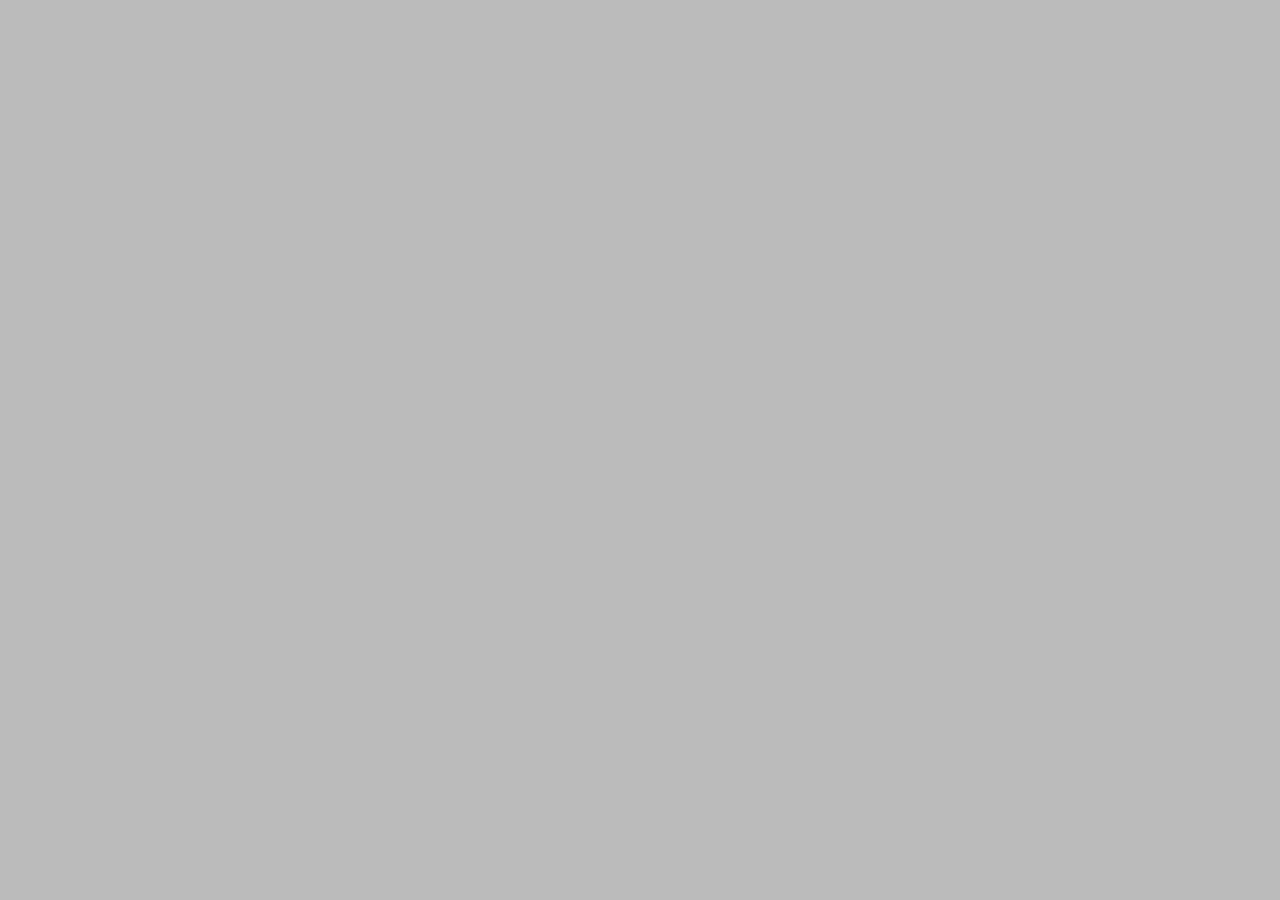
==== index.html @ 3b652a87 "feat(*): wip" ====
<!doctype html>
<html lang="en">
  <head>
    <meta charset="UTF-8" />
    <link rel="icon" type="image/svg+xml" href="./vite.svg" />
    <!-- <meta name="viewport" content="width=device-width, initial-scale=1.0" /> -->
    <meta
      name="viewport"
      content="width=device-width, initial-scale=1, maximum-scale=1, minimum-scale=1, user-scalable=no, viewport-fit=cover"
    />
    <link rel="preconnect" href="https://fonts.googleapis.com" />
    <link rel="preconnect" href="https://fonts.gstatic.com" crossorigin />
    <link
      rel="stylesheet"
      href="https://fonts.googleapis.com/css2?family=Roboto:wght@300;400;500;600;700&display=swap"
    />
    
    <title>Ampelograph 0.13.0</title>
    <!-- <script type="module" src="/src/resizeObserver.tsx"></script> -->

    <script src="https://cdn.jsdelivr.net/npm/resize-observer-polyfill@1.5.1/dist/ResizeObserver.min.js"></script>
    <!-- <script src="https://cdn.jsdelivr.net/npm/resize-observer-polyfill@1.5.1/dist/ResizeObserver.global.min.js"></script> -->

    <script src="https://api-maps.yandex.ru/v3/?apikey=571b9917-669b-43d7-ae1c-f369eab2c42b&lang=ru_RU"></script>
    <script src="https://telegram.org/js/telegram-web-app.js"></script>
    <style>
      body {
        background: var(--tg-theme-bg-color);
      }
    </style>
    <script type="module" crossorigin src="./assets/index-6db8299d.js"></script>
    <link rel="stylesheet" href="./assets/index-3dfdfc3f.css">
  </head>
  <body>
    <div id="root"></div>
    
    <script>

      // function handleTouchStart(evt) {                                
      //   evt.preventDefault();
      //   evt.stopPropagation(); 
      //   return false;
      // };                                                
                                                                         
      // function handleTouchMove(evt) {
      //   evt.preventDefault();
      //   evt.stopPropagation(); 
      //   return false;
      // };
      // document.getElementById('root').addEventListener('touchstart', handleTouchStart, false);        
      // document.getElementById('root').addEventListener('touchmove', handleTouchMove, false);


    </script>
  </body>
</html>
---- assets/index-3dfdfc3f.css ----
@charset "UTF-8";.my-marker{transform:translate(-3px,-28px)}.my-marker__pin{position:absolute;top:50%;left:50%;width:30px;height:30px;margin:-1.2em 0 0 -1em;padding:0 2px 2px 0;cursor:pointer;border-radius:50% 50% 50% 0;background:#bc13fe;box-shadow:-1px 1px 4px #00000080;transform:perspective(40px) rotateX(20deg) rotate(-45deg)}.my-marker__pin:after{position:absolute;width:.9em;height:.9em;margin:.6em 0 0 .5em;content:"";border-radius:50%;background:#fff;box-shadow:0 0 10px #00000080}.my-marker__info:after{color:#000;content:"✿"}.my-marker__beacon{position:absolute;z-index:-1;width:3em;transform:translate(-50%)}.my-marker__animation{position:absolute;top:0;left:0;width:3em;height:3em;content:"";border-radius:50%;box-shadow:0 0 0 3px #bc13fe;transform:scale(.1);animation:activateMarker 2s infinite linear}.my-marker__animation-delay{animation-delay:1s}.my-marker__jump .my-marker__animation{box-shadow:0 0 0 3px #059332}.my-marker__highlight{background:#13fe5d}@keyframes activateMarker{0%{opacity:1;transform:scale(.1)}to{opacity:0;transform:scale(.5)}}@keyframes jump{0%{transform:translate(-50%,-50%) scale(1.04,.95)}50%{transform:translate(-50%,-150%) scale(1)}to{transform:translate(-50%,-50%) scale(1.04,.95)}}.root-map{background-color:#a8a8a8;width:100%;height:100vh}.point{width:10px;height:10px;border:1px solid #bababa;background-color:#858585;opacity:.8;border-radius:50%;transform:translate(-50%,-50%)}.root-catalog{width:100%;height:100vh}.catalog-add-comment-field{width:100%}#root{padding:0;width:100%}.paper-section{margin-top:16px;background-color:#deb887}:root{font-family:Inter,system-ui,Avenir,Helvetica,Arial,sans-serif;line-height:1.5;font-weight:400;color-scheme:light dark;color:#ffffffde;background-color:#bbb;font-synthesis:none;text-rendering:optimizeLegibility;-webkit-font-smoothing:antialiased;-moz-osx-font-smoothing:grayscale;-webkit-text-size-adjust:100%}body{margin:0;display:flex;min-width:320px;min-height:100vh}
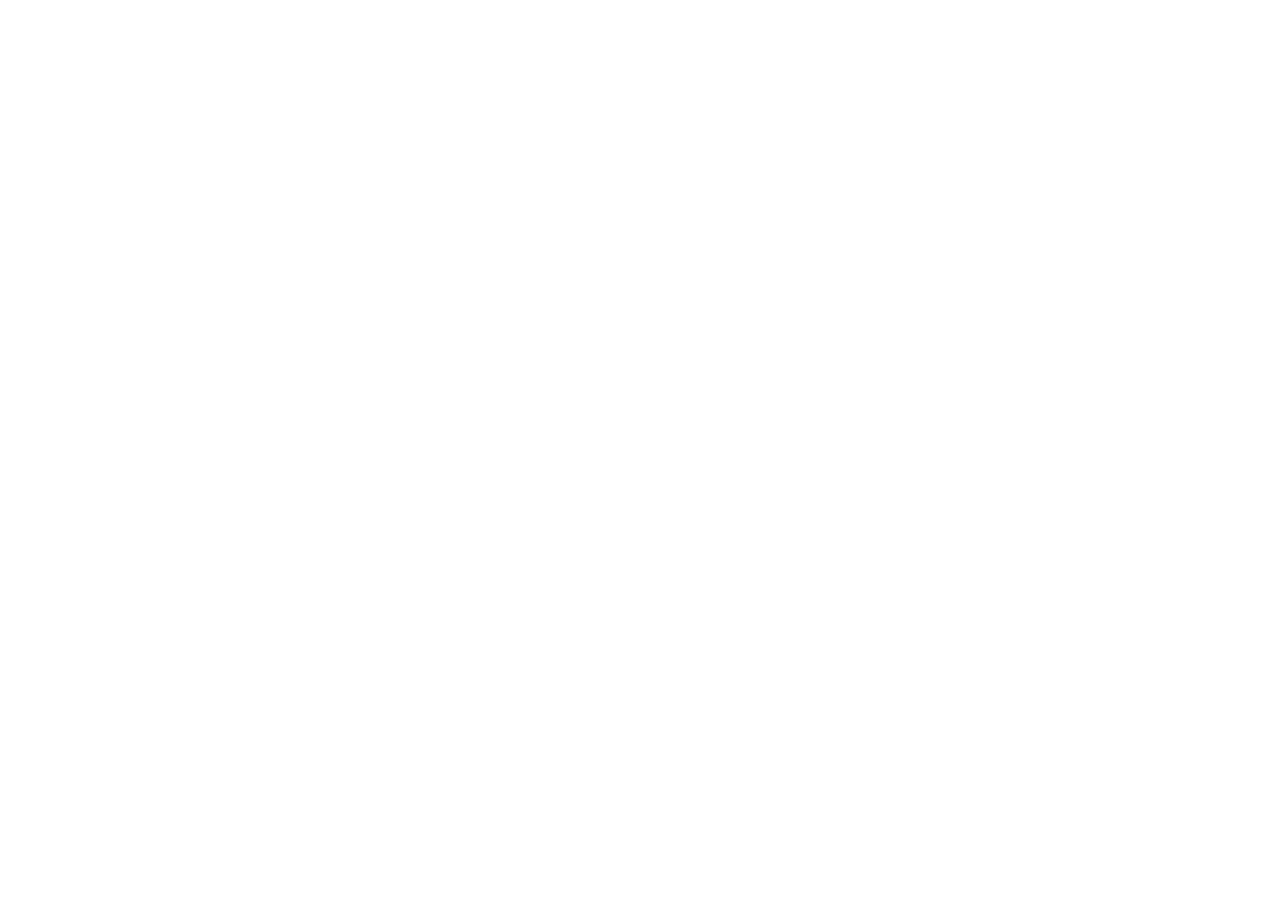
==== commit 5f4866a8: "feat(*): update sat2024" ====
--- a/index.html
+++ b/index.html
@@ -28,8 +28,8 @@
         background: var(--tg-theme-bg-color);
       }
     </style>
-    <script type="module" crossorigin src="./assets/index-6db8299d.js"></script>
-    <link rel="stylesheet" href="./assets/index-3dfdfc3f.css">
+    <script type="module" crossorigin src="./assets/index-f809adce.js"></script>
+    <link rel="stylesheet" href="./assets/index-6cd0ce3d.css">
   </head>
   <body>
     <div id="root"></div>
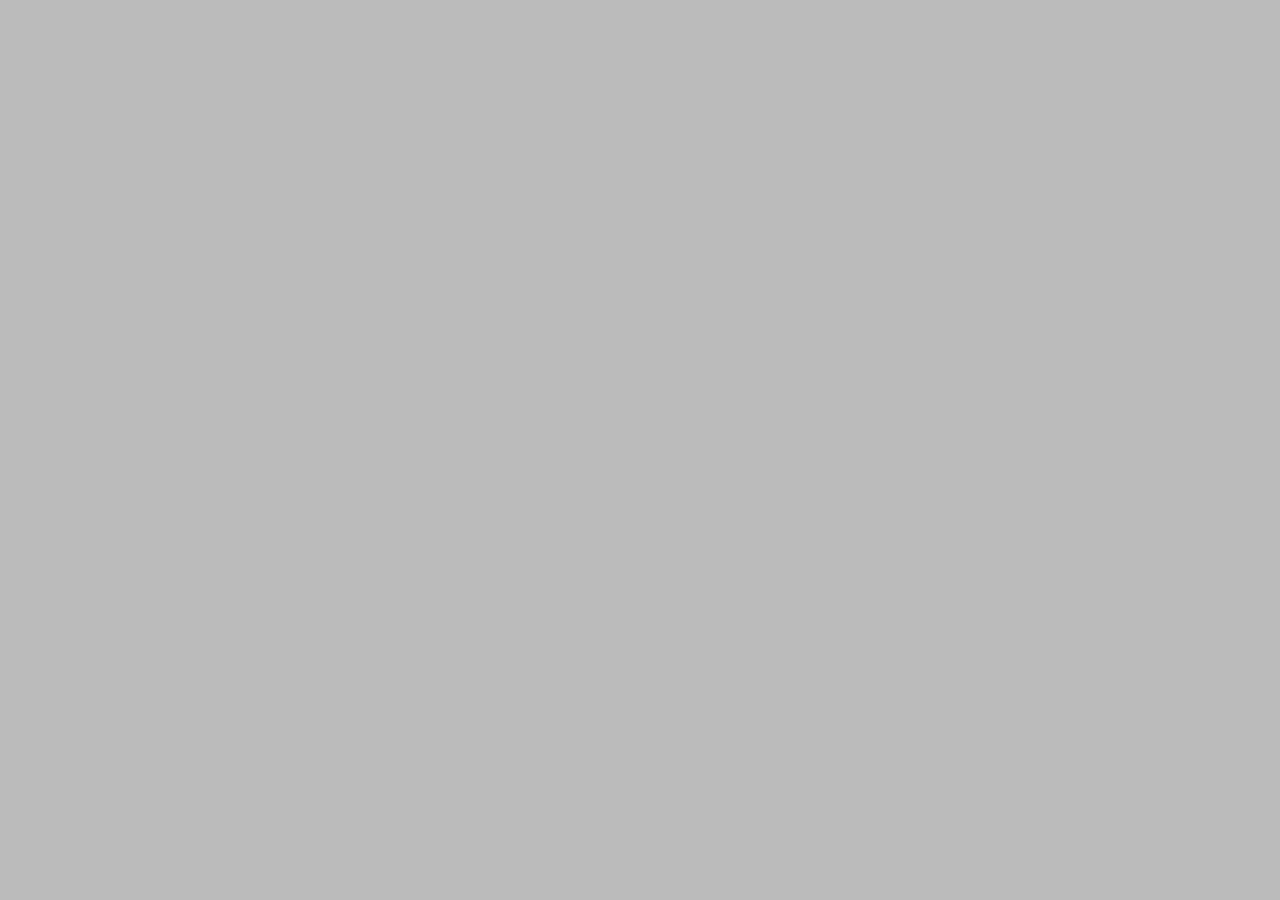
==== commit 307d85ba: "feat(*): update sat2024" ====
--- a/index.html
+++ b/index.html
@@ -28,7 +28,7 @@
         background: var(--tg-theme-bg-color);
       }
     </style>
-    <script type="module" crossorigin src="./assets/index-f809adce.js"></script>
+    <script type="module" crossorigin src="./assets/index-38b788ec.js"></script>
     <link rel="stylesheet" href="./assets/index-6cd0ce3d.css">
   </head>
   <body>
--- a/assets/index-6cd0ce3d.css
+++ b/assets/index-6cd0ce3d.css
@@ -0,0 +1 @@
+@charset "UTF-8";.my-marker{transform:translate(-3px,-28px)}.my-marker__pin{position:absolute;top:50%;left:50%;width:30px;height:30px;margin:-1.2em 0 0 -1em;padding:0 2px 2px 0;cursor:pointer;border-radius:50% 50% 50% 0;background:#bc13fe;box-shadow:-1px 1px 4px #00000080;transform:perspective(40px) rotateX(20deg) rotate(-45deg)}.my-marker__pin:after{position:absolute;width:.9em;height:.9em;margin:.6em 0 0 .5em;content:"";border-radius:50%;background:#fff;box-shadow:0 0 10px #00000080}.my-marker__info:after{color:#000;content:"✿"}.my-marker__beacon{position:absolute;z-index:-1;width:3em;transform:translate(-50%)}.my-marker__animation{position:absolute;top:0;left:0;width:3em;height:3em;content:"";border-radius:50%;box-shadow:0 0 0 3px #bc13fe;transform:scale(.1);animation:activateMarker 2s infinite linear}.my-marker__animation-delay{animation-delay:1s}.my-marker__jump .my-marker__animation{box-shadow:0 0 0 3px #059332}.my-marker__highlight{background:#13fe5d}.dialog-title-link{margin-left:8px}.dialog-title-link__button{padding:0;min-width:24px;height:40px}@keyframes activateMarker{0%{opacity:1;transform:scale(.1)}to{opacity:0;transform:scale(.5)}}@keyframes jump{0%{transform:translate(-50%,-50%) scale(1.04,.95)}50%{transform:translate(-50%,-150%) scale(1)}to{transform:translate(-50%,-50%) scale(1.04,.95)}}.point{width:10px;height:10px;border:1px solid #bababa;background-color:#858585;opacity:.8;border-radius:50%;transform:translate(-50%,-50%)}.root-map{background-color:#a8a8a8;width:100%;height:100vh}.root-catalog{width:100%;height:100vh}.catalog-add-comment-field{width:100%}.text-error{color:red}#root{padding:0;width:100%}.paper-section{margin-top:16px;background-color:#deb887}:root{font-family:Inter,system-ui,Avenir,Helvetica,Arial,sans-serif;line-height:1.5;font-weight:400;color-scheme:light dark;color:#ffffffde;background-color:#bbb;font-synthesis:none;text-rendering:optimizeLegibility;-webkit-font-smoothing:antialiased;-moz-osx-font-smoothing:grayscale;-webkit-text-size-adjust:100%}body{margin:0;display:flex;min-width:320px;min-height:100vh}
